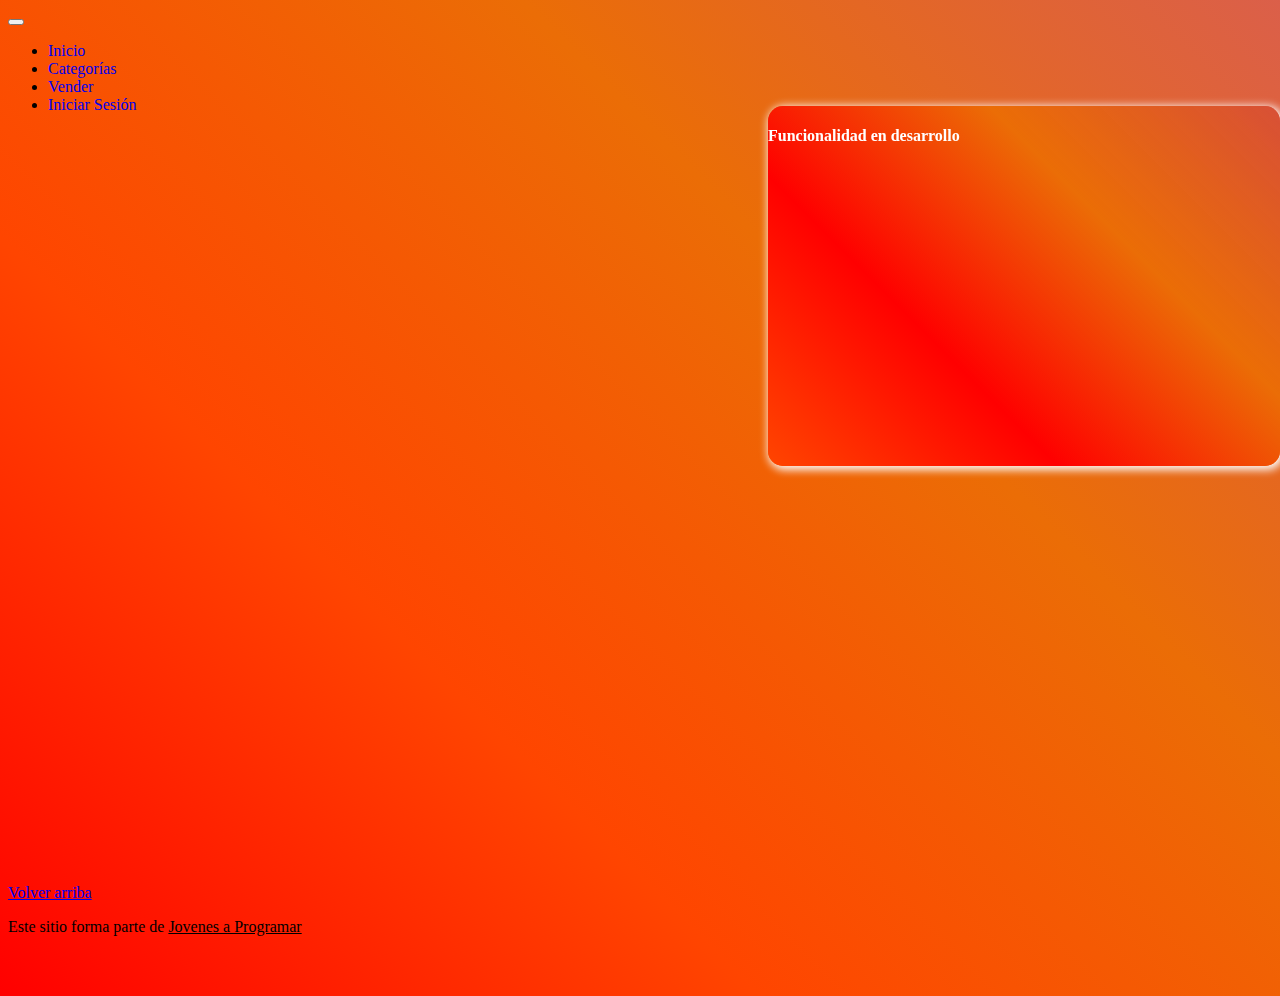
==== cart.html @ e2a75736 "Entrega 3" ====
<!DOCTYPE html>
<html lang="es">

<head>
  <meta http-equiv="Content-Type" content="text/html; charset=UTF-8">
  <meta name="viewport" content="width=device-width, initial-scale=1, shrink-to-fit=no">
  <title>eMercado - Todo lo que busques está aquí</title>
  <link href="https://fonts.googleapis.com/css?family=Raleway:300,300i,400,400i,700,700i,900,900i" rel="stylesheet">
  <link href="css/bootstrap.min.css" rel="stylesheet">
  <link href="css/font-awesome.min.css" rel="stylesheet">
  <link href="css/styles.css" rel="stylesheet">
  <link href="css\stylespages.css" rel="stylesheet">
</head>

<body>
  <nav class="navbar navbar-expand-lg navbar-dark bg-dark p-1">
    <div class="container">
      <button class="navbar-toggler" type="button" data-bs-toggle="collapse" data-bs-target="#navbarNav"
        aria-controls="navbarNav" aria-expanded="false" aria-label="Toggle navigation">
        <span class="navbar-toggler-icon"></span>
      </button>
      <div class="collapse navbar-collapse" id="navbarNav">
        <ul class="navbar-nav w-100 justify-content-between">
          <li class="nav-item">
            <a class="nav-link active" href="index.html">Inicio</a>
          </li>
          <li class="nav-item">
            <a class="nav-link" href="categories.html">Categorías</a>
          </li>
          <li class="nav-item">
            <a class="nav-link" href="sell.html">Vender</a>
          </li>
          <li class="nav-item">
            <a class="nav-link" href="login.html" id="email">Iniciar Sesión</a>
          </li>
        </ul>
      </div>
    </div>
  </nav>
  <main>
    <div class="container">
      <div class="alert alert-danger text-center" role="alert">
        <h4 class="alert-heading">Funcionalidad en desarrollo</h4>
      </div>
    </div>
  </main>
  <footer class="text-muted">
    <div class="container">
      <p class="float-end">
        <a href="#">Volver arriba</a>
      </p>
      <p class="links">Este sitio forma parte de <a class="links" href="https://jovenesaprogramar.edu.uy/" target="_blank">Jovenes a Programar</a></p>
    </div>
  </footer>
  <div id="spinner-wrapper">
    <div class="lds-ring">
      <div></div>
      <div></div>
      <div></div>
      <div></div>
    </div>
  </div>
  <script src="js/bootstrap.bundle.min.js"></script>
  <script src="js/init.js"></script>
  <script src="js/cart.js"></script>
</body>

</html>
---- css/styles.css ----
.jumbotron,
.card-body,
.container,
.site-header {
  font-family: 'Verdana', serif !important;
}

.jumbotron .display-4 {
  font-weight: bold;
}

nav a {
  text-decoration: none;
}

.bd-placeholder-img {
  font-size: 1.125rem;
  text-anchor: middle;
  -webkit-user-select: none;
  -moz-user-select: none;
  -ms-user-select: none;
  user-select: none;
}

@media (min-width: 768px) {
  .bd-placeholder-img-lg {
    font-size: 3.5rem;
  }
}

.jumbotron {
  height: 50vh;
  padding: 5em inherit;
  margin-bottom: 0;
  background-color: #53C0FB;
  background: url('../img/cover_back.png');
  background-size: cover;
  background-position: center;
  background-repeat: no-repeat;
  color: black;
  font-weight: bold;
}

@media (min-width: 768px) {
  .jumbotron {
    padding-top: 6rem;
    padding-bottom: 6rem;
  }
}

.jumbotron p:last-child {
  margin-bottom: 0;
}

.jumbotron-heading {
  font-weight: 300;
}

.jumbotron .container {
  max-width: 40rem;
  background-color: rgba(255, 255, 255, 0.5);
  border-radius: 10px;
  text-shadow: 1px 1px 2px grey;
}

.jumbotron .lead {
  font-size: 38px;
}

footer {
  padding-top: 3rem;
  padding-bottom: 3rem;
}

footer p {
  margin-bottom: .25rem;
}

.site-header a {
  color: white;
  transition: ease-in-out color .15s;
}

.site-header .dropdown-menu a {
  color: black;
}

.dropzone {
  border: 2px dashed #0087F7;
  border-radius: 5px;
  background: white;
}

.img-fit {
  max-height: 100%;
}

.alert {
  position: fixed;
  top: 80px;
  width: 50%;
  left: 50%;
  transform: translate(-50%, 0);
}

.lds-ring {
  display: inline-block;
  position: relative;
  width: 64px;
  height: 64px;
  top: 50%;
  left: 50%;
}

.cursor-active {
  cursor: pointer;
}

.left {
  float: left;
  padding: 4px;
  background-color: rgba(255, 255, 255, 0.5);
}

.lds-ring div {
  box-sizing: border-box;
  display: block;
  position: absolute;
  width: 51px;
  height: 51px;
  margin: 6px;
  border: 6px solid #fff;
  border-radius: 50%;
  animation: lds-ring 1.2s cubic-bezier(0.5, 0, 0.5, 1) infinite;
  border-color: #fff transparent transparent transparent;
}

.lds-ring div:nth-child(1) {
  animation-delay: -0.45s;
}

.lds-ring div:nth-child(2) {
  animation-delay: -0.3s;
}

.lds-ring div:nth-child(3) {
  animation-delay: -0.15s;
}

@keyframes lds-ring {
  0% {
    transform: rotate(0deg);
  }

  100% {
    transform: rotate(360deg);
  }
}

.signin {
  width: 100%;
  max-width: 330px;
  padding: 15px;
  margin: auto;
}

#spinner-wrapper {
  position: fixed;
  background-color: rgba(0, 0, 0, 0.5);
  width: 100%;
  height: 100%;
  top: 0;
  left: 0;
  z-index: 1021;
  display: none;
}

main {
  min-height: calc(100vh - 210px);
}

a.custom-card,
a.custom-card:hover {
  color: inherit;
  text-decoration: inherit;
}

.checked {
  color: orange;
}


.m-3, .card-text {
  text-align: center;
}
#botonMas{
background-color: rgb(238, 238, 238);
}
#autos, #juguetes, #muebles{
  background-color: rgb(238, 238, 238);
}
.links{
  color: black;
}
.links:hover{
  text-decoration: none;
  color: black;
}
#cat-list-container{
    
margin-top: 10px;
padding: 0 !important;
margin: 0 auto;
}
.categoriaCartas{
  border-radius: 5px;
 display: inline-block;
  width: calc(33% - 28px);
  margin: 13px;
  padding: 0 !important;
  height: 60vh; 
  box-shadow: 1px 1px 5px;
  border: 1px solid rgb(182, 181, 181) !important;
}
.categoriaCartas img{
  padding: 0 !important;
 }
 .categoriaTextoCarta{

 padding: 20px;

 }
.links{
  color: black;
}
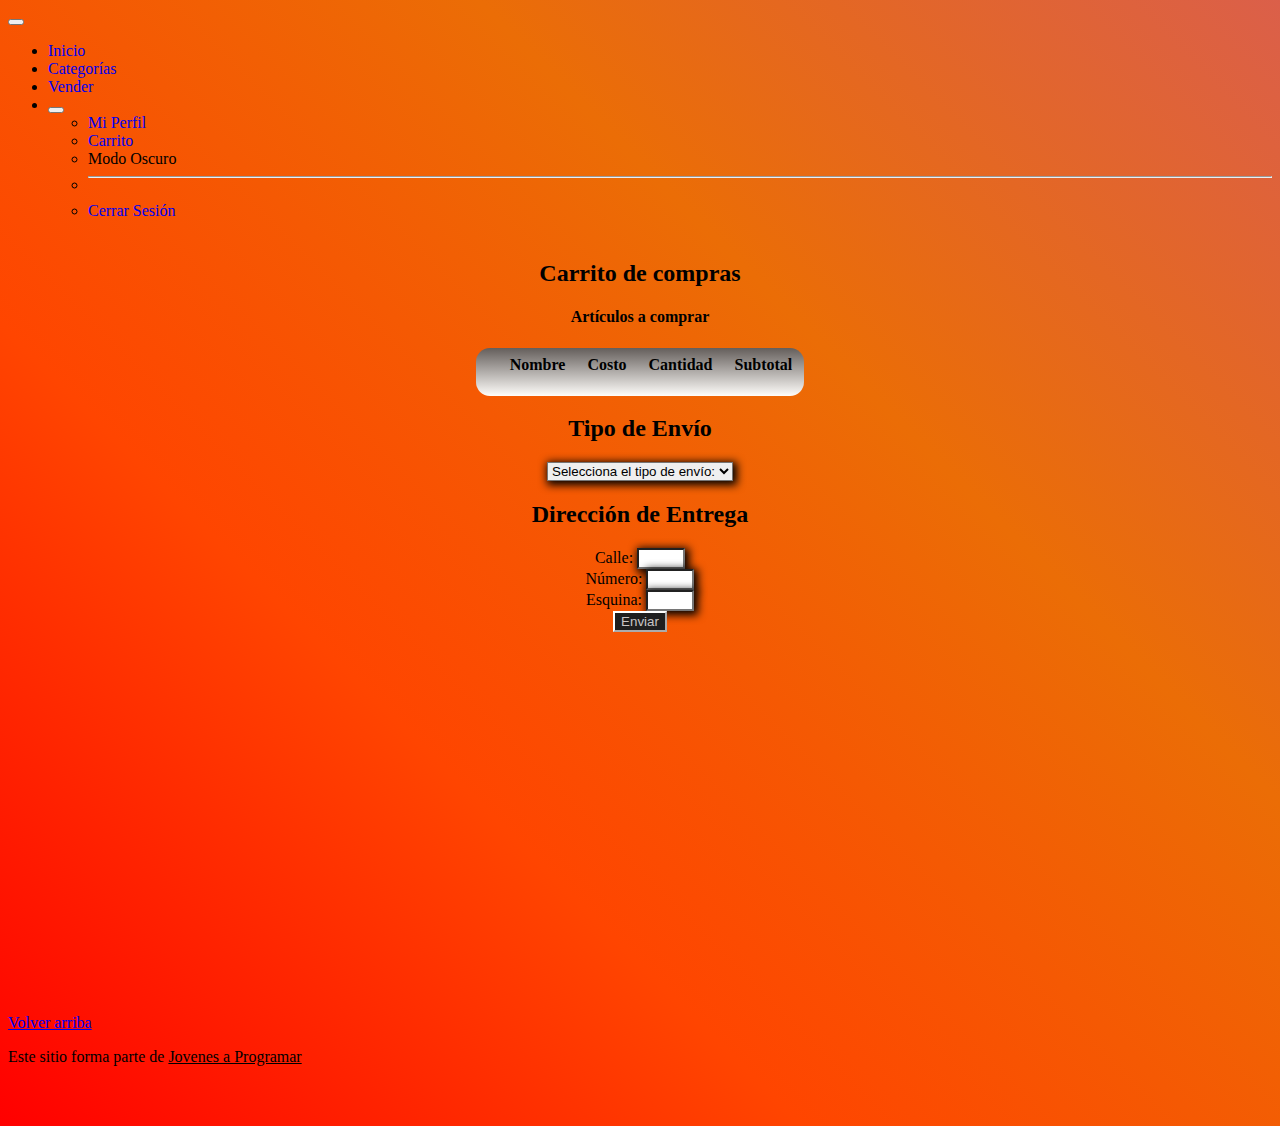
==== commit cd099ebc: "Entrega 5" ====
--- a/cart.html
+++ b/cart.html
@@ -10,6 +10,7 @@
   <link href="css/font-awesome.min.css" rel="stylesheet">
   <link href="css/styles.css" rel="stylesheet">
   <link href="css\stylespages.css" rel="stylesheet">
+  <link rel="stylesheet" href="css/cart.css">
 </head>
 
 <body>
@@ -30,8 +31,18 @@
           <li class="nav-item">
             <a class="nav-link" href="sell.html">Vender</a>
           </li>
-          <li class="nav-item">
-            <a class="nav-link" href="login.html" id="email">Iniciar Sesión</a>
+          <li class="nav-item dropdown">
+            <button href="#" class="buttonemail" id="email" role="button" data-bs-toggle="dropdown"
+              aria-expanded="false"></button>
+            <ul class="dropdown-menu">
+              <li><a class="dropdown-item" href="my-profile.html">Mi Perfil</a></li>
+              <li><a class="dropdown-item" href="cart.html">Carrito</a></li>
+              <li><a id="darkmode" class="dropdown-item">Modo Oscuro</a></li>
+              <li>
+                <hr class="dropdown-divider">
+              </li>
+              <li><a id="logout" class="dropdown-item" href="login.html">Cerrar Sesión</a></li>
+            </ul>
           </li>
         </ul>
       </div>
@@ -39,9 +50,72 @@
   </nav>
   <main>
     <div class="container">
-      <div class="alert alert-danger text-center" role="alert">
-        <h4 class="alert-heading">Funcionalidad en desarrollo</h4>
+
+      <div id="container-cart">
+        <h2>Carrito de compras</h2>
+        <h4>Artículos a comprar</h4>
+        <table id="table-cart">
+          <tr>
+            <th></th>
+            <th>Nombre</th>
+            <th>Costo</th>
+            <th>Cantidad</th>
+            <th>Subtotal</th>
+          </tr>
+          <tr>
+            <td id="cartImg"></td>
+            <td id="cartName"></td>
+            <td id="cartCost"></td>
+            <td id="cartAmount"> </td>
+            <td id="cartSubt"></td>
+          </tr>
+        </table>
+
+
+
+        <!-- Controles para Envio-->
+        <div id="controlesEnvio">
+          <form>
+            <div class="form-row">
+              <div class="form-group col-md-6">
+                <h2>Tipo de Envío</h2>
+                <select id="tipoEnvio" class="form-control">
+                  <option value="">Selecciona el tipo de envío:</option>
+                  <option value="estandar">Estándar</option>
+                  <option value="express">Express</option>
+                  <option value="sameDay">Entrega el mismo día</option>
+                </select>
+              </div>
+              <div class="form-group col-md-6">
+                <h2>Dirección de Entrega</h2>
+                <label for="calle">Calle:</label>
+                <input type="text" id="calle" class="form-control"><br>
+              </div>
+            </div>
+            <div class="form-group col-md-6 ">
+
+              <label for="numero">Número:</label>
+              <input type="text" id="numero" class="form-control"><br>
+            </div>
+            <div class="form-group col-md-6 ">
+              <label for="esquina">Esquina:</label>
+              <input type="text" id="esquina" class="form-control"><br>
+            </div>
+            <div class="form-group col-md-6 ">
+              <label for="submit"></label>
+              <button type="submit" class="btn btn-primary " id="submit">Enviar</button><br>
+            </div>
+        
+
+        </form>
+</div>
+
+
+
       </div>
+
+
+    </div>
     </div>
   </main>
   <footer class="text-muted">
@@ -49,7 +123,8 @@
       <p class="float-end">
         <a href="#">Volver arriba</a>
       </p>
-      <p class="links">Este sitio forma parte de <a class="links" href="https://jovenesaprogramar.edu.uy/" target="_blank">Jovenes a Programar</a></p>
+      <p class="links">Este sitio forma parte de <a class="links" href="https://jovenesaprogramar.edu.uy/"
+          target="_blank">Jovenes a Programar</a></p>
     </div>
   </footer>
   <div id="spinner-wrapper">
@@ -65,4 +140,4 @@
   <script src="js/cart.js"></script>
 </body>
 
-</html>+</html>
--- a/css/cart.css
+++ b/css/cart.css
@@ -0,0 +1,29 @@
+#container-cart{
+    text-align: center;
+    margin-top: 40px;
+}
+#container{
+    display: flex;
+    
+}
+#table-cart{
+    background: linear-gradient(rgb(100, 94, 91), rgb(255, 253, 250));
+    border-radius: 14px;
+    margin: 0 auto;
+}
+
+
+.cartImg{
+    width: 80px;
+}
+
+
+input{
+    width: 40px;
+}
+th, td{
+    padding: 6px 10px;
+}
+.form-group{
+    margin: 0 auto;
+}